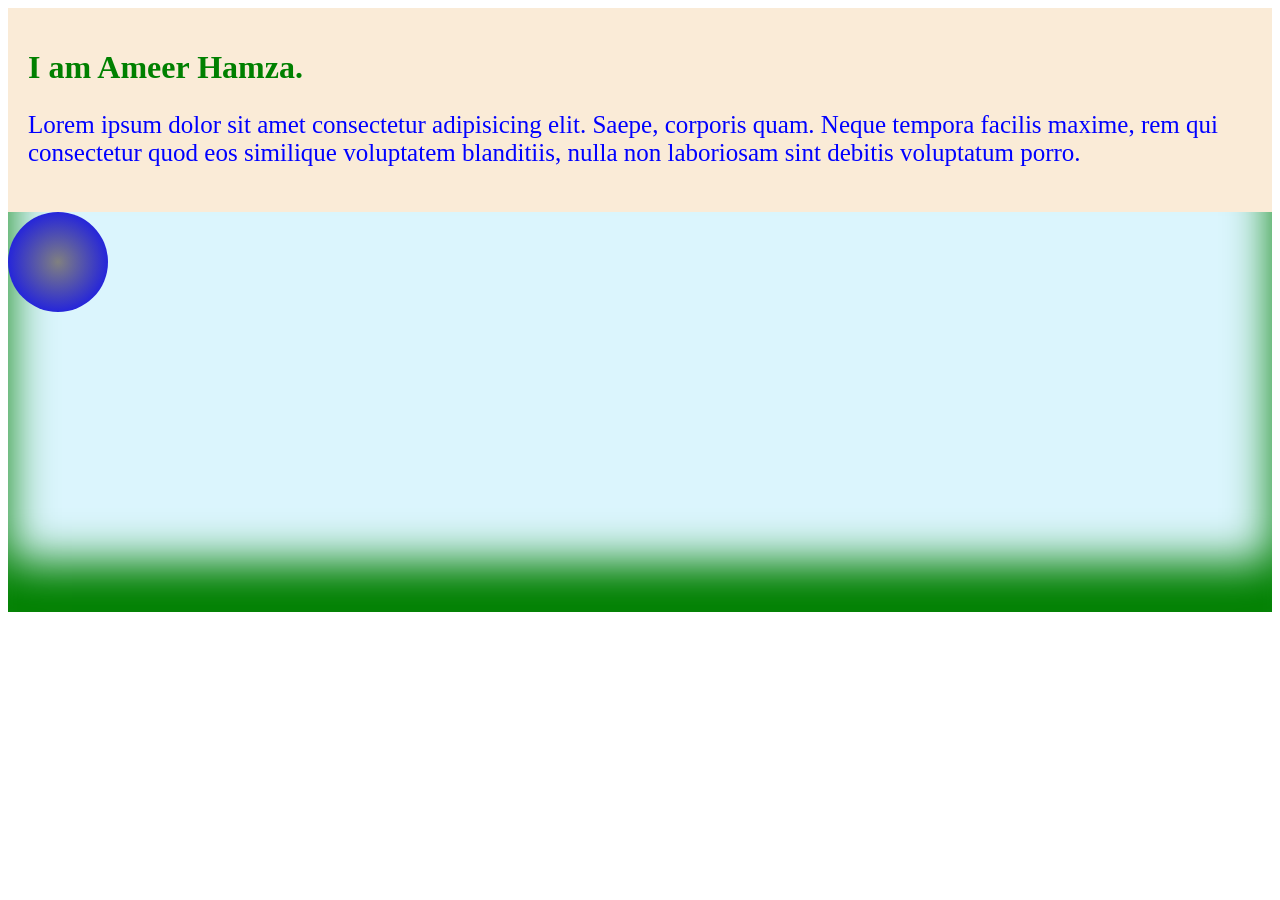
==== HTML/Index.html @ 0a6e0574 "Basic functions" ====
<!DOCTYPE html>
<html lang="en">

<head>
    <meta charset="UTF-8">
    <meta name="viewport" content="width=device-width, initial-scale=1.0">
    <title>Document</title>

    <link rel="stylesheet" href="../CSS/style.css">
</head>

<body>

    <div class="med-box">
        <h1>I am Ameer Hamza.</h1>

        <p>Lorem ipsum dolor sit amet consectetur adipisicing elit. Saepe, corporis quam. Neque tempora facilis maxime,
            rem qui consectetur quod eos similique voluptatem blanditiis, nulla non laboriosam sint debitis voluptatum
            porro.</p>
    </div>


    <div class="ani-container">
        <div class="ball"></div>
    </div>



    <script src="../JS/index.js"></script>
</body>

</html>
---- CSS/style.css ----
.med-box {
    background-color: antiquewhite;
    padding: 20px;
}

.med-box>h1 {
    color: green;
    transition: all 1s ease-in;
}

.med-box>h1:hover {
    cursor: pointer;
    color: orangered;
}

.med-box>p {
    color: blue;
    font-size: 25px;
}


/* Mobile Devices*/

@media screen and (min-width:576px) {}

@media screen and (min-width:768px) {}


@media (max-width: 1400) {
    /* Targets Large Desktops and below */
}

@media (max-width: 1200) {
    /* Targets Laptops and below */
}

@media (max-width: 992) {
    /* Targets Tablets and below */
}

/* Targets Small Portrait Phones exclusively */
@media (max-width: 576) {
    .med-box>h1 {
        color: blue;
        font-family: monospace;
    }

}

/* Targets Mobile Screens and below */
@media (min-width: 768) and (max-width:992) {}


/* Animation */
.ani-container {
    height: 400px;
    background-color: rgb(219, 245, 253);
    box-shadow: inset 0 -50px 45px green;
}


.ball {
    width: 100px;
    height: 100px;
    border-radius: 50%;
    background-image: radial-gradient(grey, blue);
    animation: bounce 1s ease-in-out infinite;
}


@keyframes bounce {

    0%{
        transform: translateY(50px);
    }

    50%{
        transform: translateY(300px);
    }

    100%{
        transform: translateY(50px);
    }
}
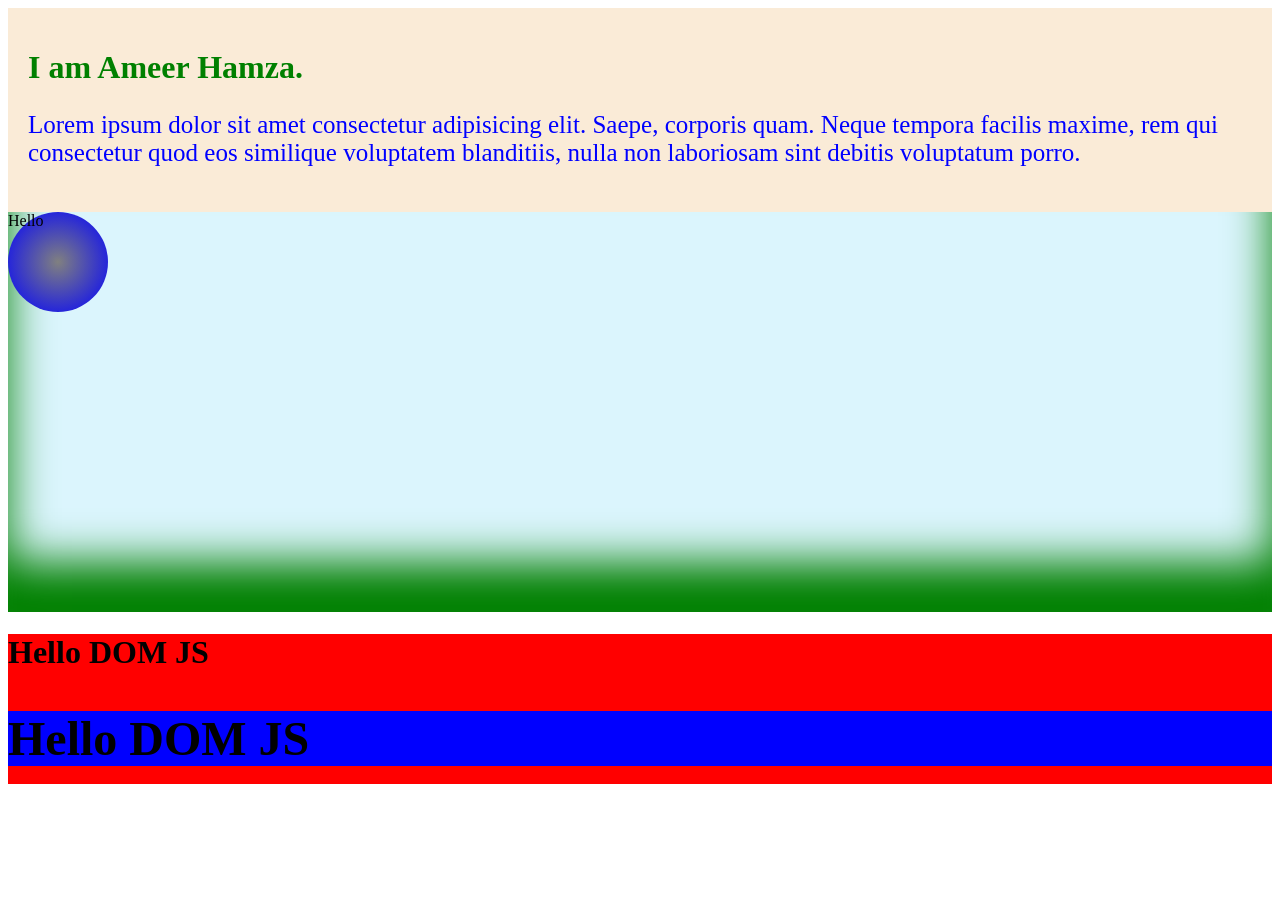
==== commit b9ff9a71: "dom operations implemented" ====
--- a/HTML/Index.html
+++ b/HTML/Index.html
@@ -21,12 +21,15 @@
 
 
     <div class="ani-container">
-        <div class="ball"></div>
+        <div class="ball">Hello</div>
     </div>
 
 
+    <h1 id="title"></h1>
 
-    <script src="../JS/index.js"></script>
+
+
+    <script src="../JS/dom.js"></script>
 </body>
 
 </html>
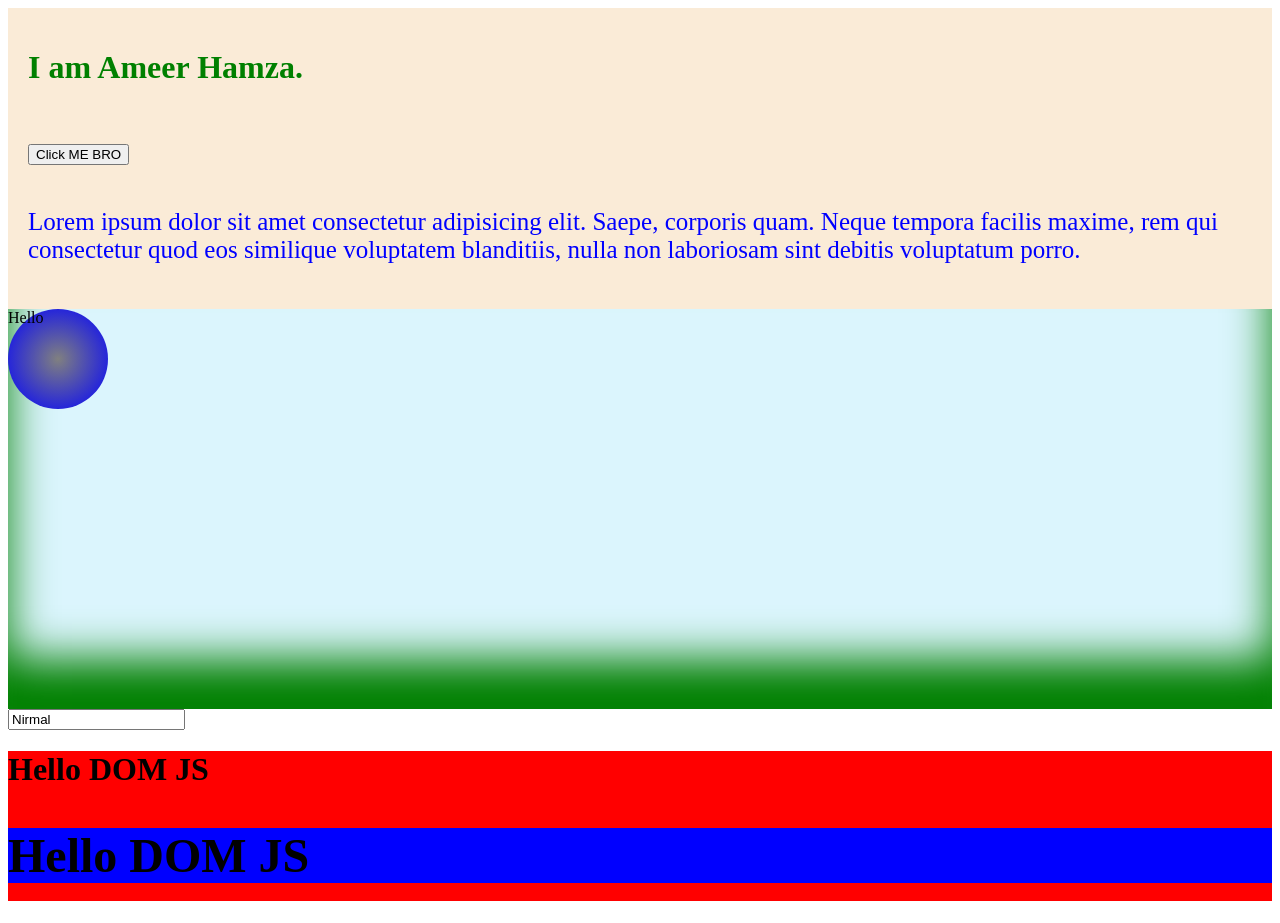
==== commit 6c20e33d: "studied browser APIS" ====
--- a/HTML/Index.html
+++ b/HTML/Index.html
@@ -13,6 +13,17 @@
 
     <div class="med-box">
         <h1>I am Ameer Hamza.</h1>
+        <br> <br>
+        <!-- <button onclick="handleClick()">Click ME BRO</button> -->
+        <button id="clickBtn">Click ME BRO</button>
+
+        <!-- <script>
+            function handleClick() {
+                alert('Button clicked!');
+            }
+        </script> -->
+
+        <br> <br>
 
         <p>Lorem ipsum dolor sit amet consectetur adipisicing elit. Saepe, corporis quam. Neque tempora facilis maxime,
             rem qui consectetur quod eos similique voluptatem blanditiis, nulla non laboriosam sint debitis voluptatum
@@ -24,10 +35,13 @@
         <div class="ball">Hello</div>
     </div>
 
-
+ <form action="">
+        <input type="text" id="inputField" placeholder="Type something..."  value="Nirmal">
+    </form>
     <h1 id="title"></h1>
 
 
+   
 
     <script src="../JS/dom.js"></script>
 </body>
